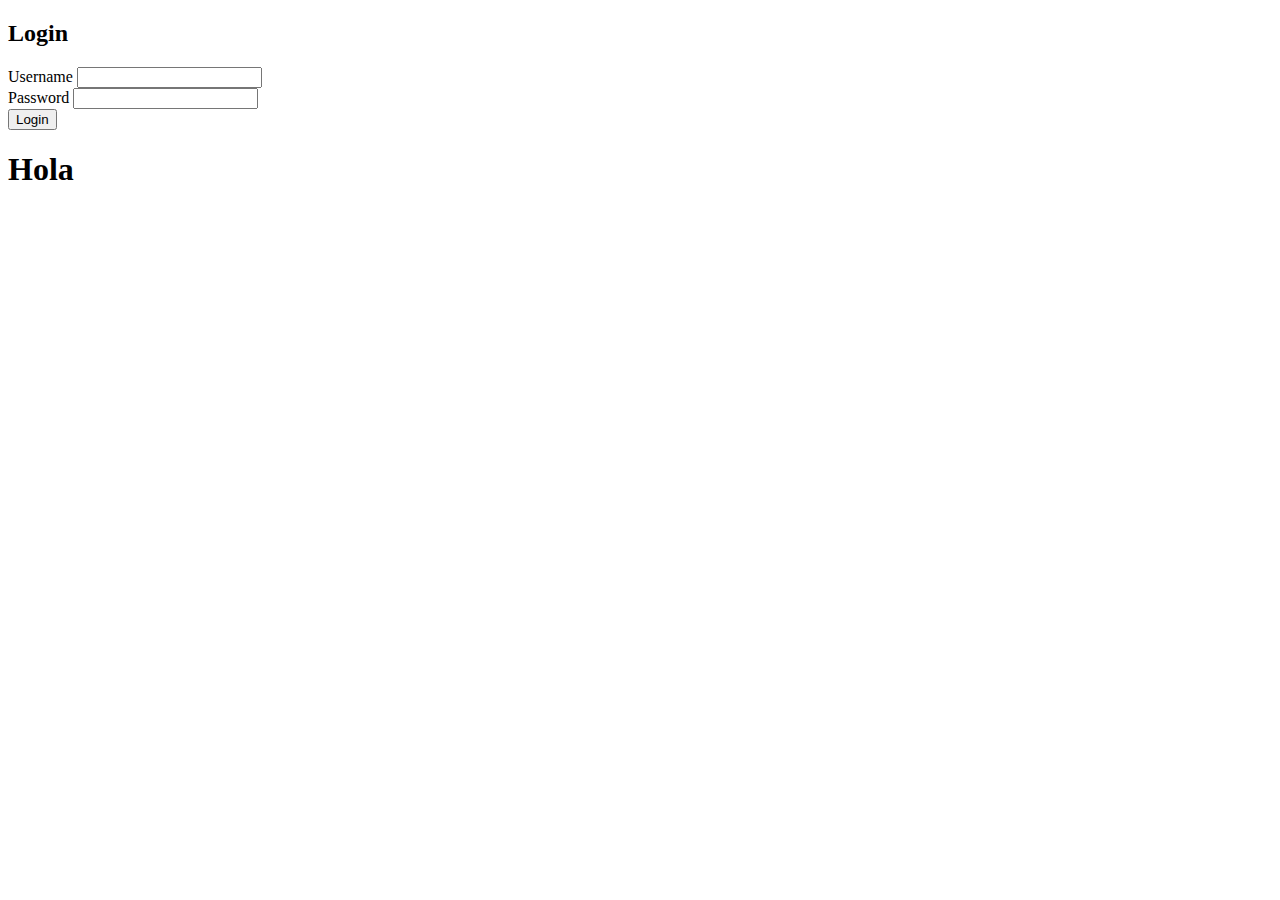
==== index2.html @ bd4d3a6e "index2.html" ====
<!DOCTYPE html>
<html lang="en">
<head>
<meta charset="UTF-8">
<meta name="viewport" content="width=device-width, initial-scale=1.0">
<title>Login Form</title>
<link rel="stylesheet" href="style.css">
</head>
<body>

<div class="login-container">
  <form id="login-form">
    <h2>Login</h2>
    <div class="form-control">
      <label for="username">Username</label>
      <input type="text" id="username" name="username" required>
    </div>
    <div class="form-control">
      <label for="password">Password</label>
      <input type="password" id="password" name="password" required>
    </div>
    <button type="submit">Login</button>
    <div id="error-message"></div>
  </form>
</div>
<div>

  <h1> Hola
    
  </h1>
</div>
<script src="public.js"></script>

</body>
</html>
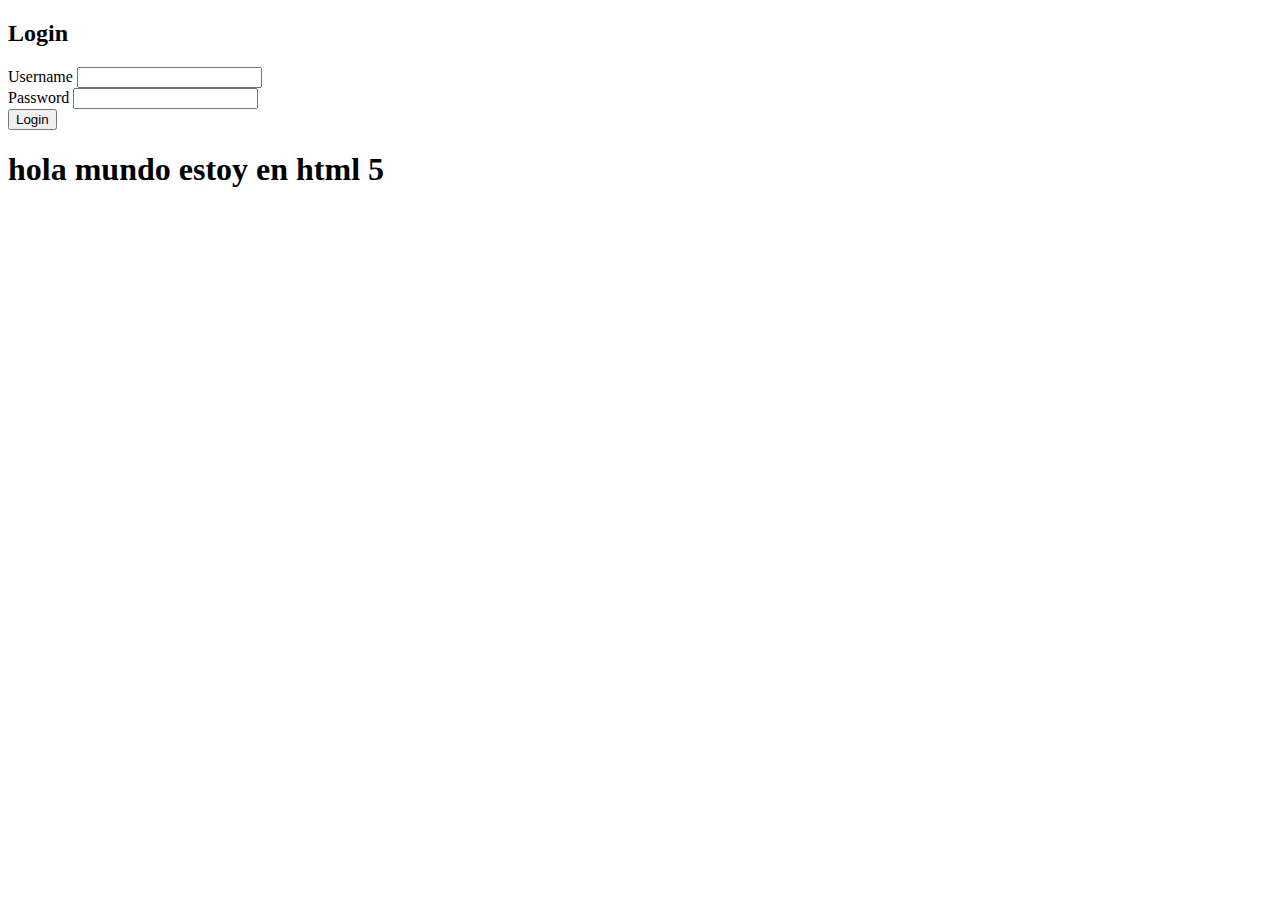
==== commit 43e07125: "index2.html" ====
--- a/index2.html
+++ b/index2.html
@@ -25,9 +25,7 @@
 </div>
 <div>
 
-  <h1> Hola
-    
-  </h1>
+  <h1> hola mundo estoy en html 5  </h1>
 </div>
 <script src="public.js"></script>
 
